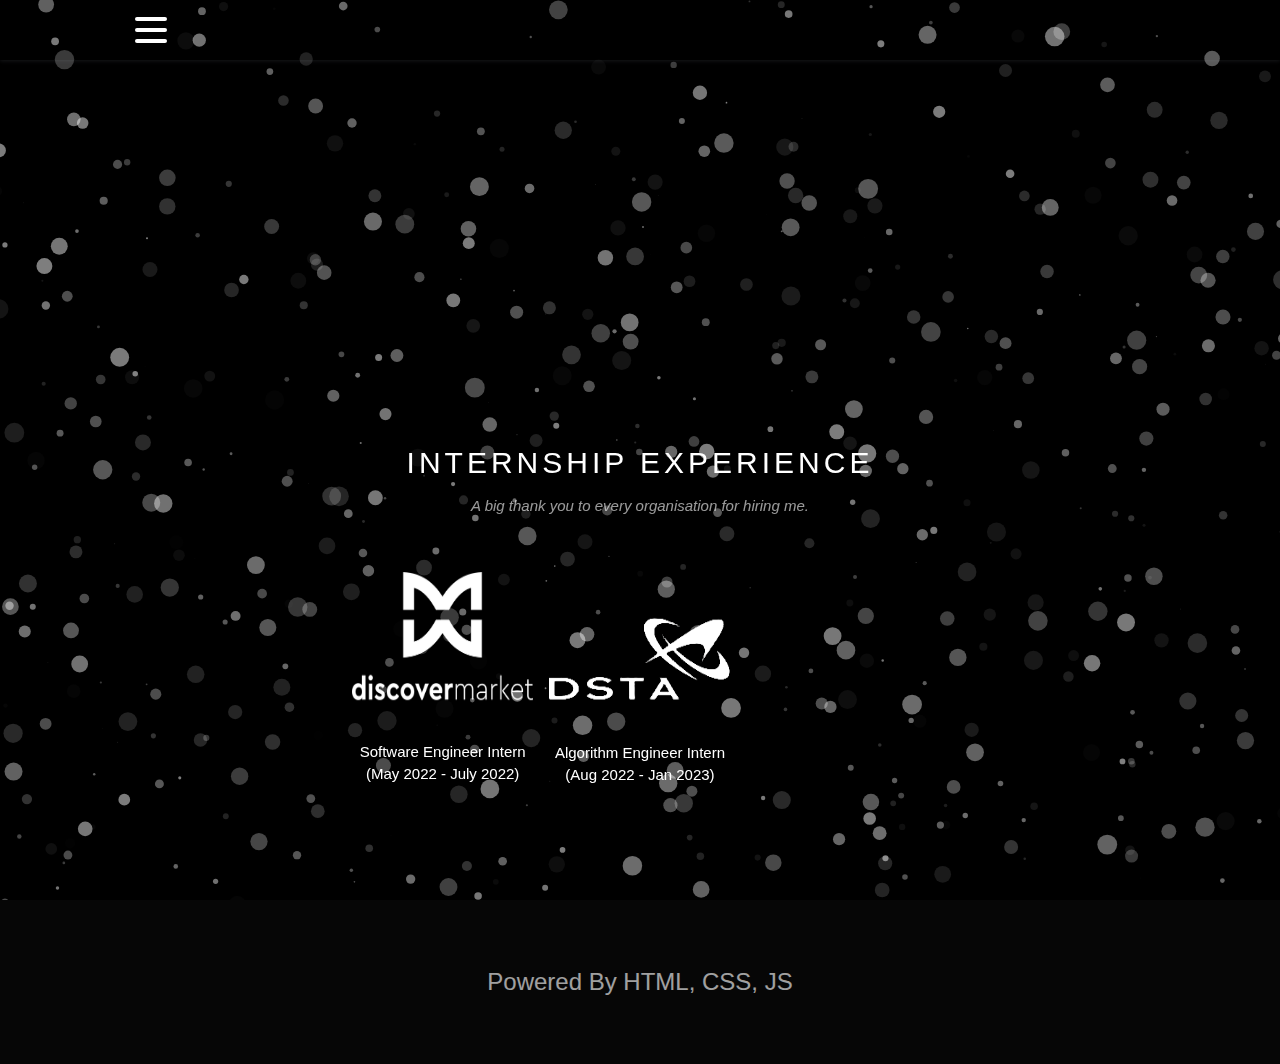
==== index.html @ fd42ff20 "GrabHack" ====
<!DOCTYPE html>
<html lang="en">
<head>
  <meta charset="UTF-8">
  <title>DSOHJH</title>
  <meta name="viewport" content="width=device-width, initial-scale=1.0, minimum-scale=1.0, maximum-scale=1.0, user-scalable=no">
  <link rel="stylesheet" media="screen" href="css/style.css">
  <link rel="stylesheet" href="https://www.w3schools.com/w3css/4/w3.css">
  <link rel="stylesheet" href="https://cdnjs.cloudflare.com/ajax/libs/font-awesome/4.7.0/css/font-awesome.min.css">
  <link rel="apple-touch-icon" sizes="180x180" href="favicon_io/apple-touch-icon.png">
  <link rel="icon" type="image/png" sizes="32x32" href="favicon_io/favicon-32x32.png">
  <link rel="icon" type="image/png" sizes="16x16" href="favicon_io/favicon-16x16.png">
  <link rel="manifest" href="favicon_io/site.webmanifest">
  <!-- <link href="https://fonts.googleapis.com/css2?family=Poppins:wght@400;600;700display=swap" rel="stylesheet"> -->
</head>
<body>
<!-- Old Navbar -->
<!-- <div class="w3-top">
    <div class="w3-bar w3-black w3-card">
      <a class="w3-bar-item w3-button w3-padding-large w3-hide-medium w3-hide-large w3-right" href="javascript:void(0)" onclick="myFunction()" title="Toggle Navigation Menu"><i class="fa fa-bars"></i></a>
      <a href="#HOME" class="w3-bar-item w3-button w3-padding-large">HOME</a>
      <a href="#EXP" class="w3-bar-item w3-button w3-padding-large">EXP</a>
      <a href="#HACK" class="w3-bar-item w3-button w3-padding-large">HACK</a>
      <a href="#SWE" class="w3-bar-item w3-button w3-padding-large w3-hide-small">SWE</a>
      <a href="#ML" class="w3-bar-item w3-button w3-padding-large w3-hide-small">ML</a>
      <a href="#ART" class="w3-bar-item w3-button w3-padding-large w3-hide-small">ART</a>
      <a href="#CONTACT" class="w3-bar-item w3-button w3-padding-large w3-hide-small">CONTACT</a>
      <div class="w3-dropdown-hover w3-hide-small">
        <button class="w3-padding-large w3-button" title="More">MORE <i class="fa fa-caret-down"></i></button>     
        <div class="w3-dropdown-content w3-bar-block w3-card-4">
          <a href="https://drive.google.com/file/d/1ecOtJ2PfTUjV5Ln-1ORLhrZiZt7FqeEf/view?usp=sharing" 
          class="w3-bar-item w3-button">Resume</a>
          <a href="https://www.linkedin.com/in/darren-soh-170999dsohjh/" 
          class="w3-bar-item w3-button">Linkedin</a>
          <a href="https://github.com/darren170999" 
          class="w3-bar-item w3-button">Github</a>
        </div>
      </div>
    </div>
  </div> -->

  <!-- Navbar on small screens (remove the onclick attribute if you want the navbar to always show on top of the content when clicking on the links) -->
<!-- <div id="navDemo" class="w3-bar-block w3-black w3-hide w3-hide-large w3-hide-medium w3-top" style="margin-top:46px">
    <a href="#HOME" class="w3-bar-item w3-button w3-padding-large" onclick="myFunction()">HOME</a>
    <a href="#EXP" class="w3-bar-item w3-button w3-padding-large" onclick="myFunction()">EXP</a>
    <a href="#HACK" class="w3-bar-item w3-button w3-padding-large" onclick="myFunction()">HACK</a>
    <a href="#SWE" class="w3-bar-item w3-button w3-padding-large" onclick="myFunction()">SWE</a>
    <a href="#ML" class="w3-bar-item w3-button w3-padding-large" onclick="myFunction()">ML</a>
    <a href="#ART" class="w3-bar-item w3-button w3-padding-large" onclick="myFunction()">ART</a>
    <a href="#CONTACT" class="w3-bar-item w3-button w3-padding-large" onclick="myFunction()">CONTACT</a>
  </div> -->


<!-- New Navbar -->
  <nav>
    <div class="navbar w3-top" >
      <div class="container nav-container">
          <input class="checkbox" type="checkbox" name="" id="" />
          <div class="hamburger-lines">
            <span class="line line1"></span>
            <span class="line line2"></span>
            <span class="line line3"></span>
          </div>  
        <div class="logo">
        </div>
        <div class="menu-items">
          <li><a href="#" style="color:White">Home</a></li>
          <li><a href="aboutme.html" style="color:White">About me</a></li>
          <li><a href="https://github.com/darren170999" style="color:White">Github</a></li>
          <li><a href="https://drive.google.com/file/d/1ecOtJ2PfTUjV5Ln-1ORLhrZiZt7FqeEf/view?usp=sharing" style="color:White">Resume</a></li>
          <li><a href="https://www.linkedin.com/in/darren-soh-170999dsohjh/" style="color:White">Contact</a></li>
        </div>
      </div>
    </div>
  </nav>


<!-- particles.js container -->
<div class="w3-black" id="HOME"></div>

<div id="particles-js">
  <div class="w3-display-middle w3-panel w3-center" style="background-color: transparent">
    <div class="centered" style="overflow:scroll; width:100%; height:800px; padding-top: 300px;">
      <div class="typewriter">
        <!-- <h1>
          <a href="" class="typewrite" data-period="2000" data-type='[ "Hi, I am Darren Soh.", My interests includes:", "Software Engineering, ", "Machine Learning, ", " and Algorithms." ]'>
            <span class="wrap"></span>
          </a>
        </h1> -->

      </div> 

      <!--#EXP-->
      <div class="w3-container w3-content w3-padding-64" >
        <h2 class="w3-wide w3-center" style="color:white">INTERNSHIP EXPERIENCE</h2>
        <p class="w3-opacity w3-center" style="color:white"><i>A big thank you to every organisation for hiring me.</i></p><br>
        <div class="w3-row-padding w3-padding-32" style="margin:0 -16px">
          <div class="w3-third w3-margin-bottom">
            <img src="/images/discover-market-logo-white-vertical.png" alt="DM Logo" style="width:100%; height:130px;" class="w3-hover-opacity">
            <br></br>
            <div class="w3-margin-top" style="color:white">Software Engineer Intern </div>
            <div class="w3-margin-bottom" style="color:white">(May 2022 - July 2022)</div>
          </div>
          <div class="w3-third w3-margin-bottom">
            <br></br>
            <img src="/images/DSTA_Logo.png" alt="DSTA Logo" style="width:100%; height:86px;" class="w3-hover-opacity">
            <br></br>
            <div class="w3-margin-top" style="color:white">Algorithm Engineer Intern </div>
            <div class="w3-margin-bottom" style="color:white">(Aug 2022 - Jan 2023)</div>
          </div>
        </div>

        <!--#HACK-->
        <div class="w3-row-padding w3-padding-32"></div>
          <h2 class="w3-wide w3-center" style="color:white">HACKATHONS!</h2>
          <p class="w3-opacity w3-center" style="color:white"><i>Won some lost many</i></p><br>
      
          <div class="w3-row-padding w3-padding-32" style="margin:0 -16px">
            <div class="w3-third w3-margin-bottom">
              <img src="/images/SCL2.jpeg" alt="New York" style="width:100%; height:130px;" class="w3-hover-opacity">
              <div class="w3-container w3-white" style="padding-bottom:20px;">
                <p><b style="color:black">Shopee Code League 2022</b></p>
                <p class="w3-opacity" style="color:black">Shopee</p>
                <p style="color:black">Leetcode kind of Algorithm Challenge (was super difficult). Mandates: Python and Java used. BFS, DFS, Dijkstra, Greedy, A-Star. Longest common Subsequence. Awarded: Participation.</p>
                <a href="https://drive.google.com/file/d/1jW_Wr0YYpkZ3CUhi3cTAJGMwhrthuwLq/view?usp=sharing" class="w3-bar-item w3-button w3-black w3-margin-top">View Certificate</a>
              </div>
            </div>
            <div class="w3-third w3-margin-bottom">
              <img src="/images/INTU.png" alt="New York" style="width:100%; height:130px;" class="w3-hover-opacity">
              <div class="w3-container w3-white" style="padding-bottom:20px;">
                <p><b style="color:black">INTUITION</b></p>
                <p class="w3-opacity" style="color:black">IEEE INTUITION v8.0 2022</p>
                <p style="color:black">Issue MC for positive ART with Bot Father Telegram. Mandates: Google Cloud ML services, Google script API. Data Augmentation. Keras Image Processing. Awarded: First Place in Open Healthcare Category.</p>
                <a href="https://drive.google.com/file/d/19cagHFVPoFpJ2CEOB6sP_PVJudmpgT_9/view" class="w3-bar-item w3-button w3-black w3-margin-top">View Certificate</a>
              </div>
            </div>
            <div class="w3-third w3-margin-bottom">
              <img src="/images/DSTA.png" alt="New York" style="width:100%; height:130px;" class="w3-hover-opacity">
              <div class="w3-container w3-white" style="padding-bottom:20px;">
                <p><b style="color:black">Today-I-Learned</b></p>
                <p class="w3-opacity" style="color:black">DSTA, BRAINHACK 2021</p>
                <p style="color:black">First Hackathon! Mandates: Data Exploratory Analysis. Data Cleaning. Model Tuning. OpenCV library. RESNET50 for Image Classification and Speech Classification. Awarded: Ninth Place in Open Category.</p>
                <a href="https://drive.google.com/file/d/1sJ4p2BCACl4KUlsreoNjLHT9EU8xatW3/view?usp=sharing" class="w3-bar-item w3-button w3-black w3-margin-top">View Certificate</a>
              </div>
            </div>
          </div>
          <!-- Second Row of Hacks -->
          <div class="w3-row-padding w3-padding-32" style="margin:0 -16px">
            <div class="w3-third w3-margin-bottom">
              <img src="/images/GrabHack.png" alt="New York" style="width:100%; height:130px;" class="w3-hover-opacity">
              <div class="w3-container w3-white" style="padding-bottom:20px;">
                <p><b style="color:black">Grab HackForGood 2022</b></p>
                <p class="w3-opacity" style="color:black">GRAB</p>
                <p style="color:black">Did Frontend for Team. Developed a feature to help Grab users donate money and groceries using Grab's infrastructure. Mandates: DOM, React-bootstrap, ReactJs, Rest APIs. Awarded: 4th place, 500usd</p>
                <a href="https://drive.google.com/file/d/1jW_Wr0YYpkZ3CUhi3cTAJGMwhrthuwLq/view?usp=sharing" class="w3-bar-item w3-button w3-black w3-margin-top">View Certificate</a>
              </div>
            </div>
          </div>
        </div>
        <!--#SWE-->
        <div class="w3-container w3-content w3-padding-64">
          <h2 class="w3-wide w3-center" style="color:white">SOFTWARE ENGINEERING PROJECTS</h2>
          <p class="w3-opacity w3-center" style="color:white"><i>Tech Stacks: React, Spring, BootStrap... </i></p><br>
      
          <div class="w3-row-padding w3-padding-32" style="margin:0 -16px">
            <div class="w3-third w3-margin-bottom" style="padding-bottom:20px;">
              <img src="/images/TicTacToe.png" alt="New York" style="width:100%; height:130px;" class="w3-hover-opacity">
              <div class="w3-container w3-white"  style="padding-bottom:20px;">
                <p><b style="color:black">Tic-Tac-Toe</b></p>
                <p class="w3-opacity" style="color:black">CS50x Harvard, Cambridge</p>
                <p style="color:black">Object Oriented Design Programming skills and built self-made sprites.(C,Love2D,Lua)</p>
                <a href="https://github.com/darren170999" class="w3-bar-item w3-button w3-black w3-margin-top">View Project</a>
              </div>
            </div>
            <div class="w3-third w3-margin-bottom" style="padding-bottom:20px;">
              <img src="/images/Sudoku.jpeg" alt="Paris" style="width:100%; height:130px;" class="w3-hover-opacity">
              <div class="w3-container w3-white" style="padding-bottom:20px;">
                <p><b style="color:black">Sudoku Auto-generation</b></p>
                <p class="w3-opacity" style="color:black">NTU</p>
                <p style="color:black">Customized Graphic User Interface. Created a puzzle generation feature.(Java)</p>
                <a href="https://github.com/darren170999" class="w3-bar-item w3-button w3-black w3-margin-top">View Project</a>
              </div>
            </div>
            <div class="w3-third w3-margin-bottom">
              <img src="/images/CrossyRoad.png" alt="San Francisco" style="width:100%; height:130px;" class="w3-hover-opacity">
              <div class="w3-container w3-white" style="padding-bottom:20px;">
                <p><b style="color:black">Crossy Road</b></p>
                <p class="w3-opacity" style="color:black">NTU</p>
                <p style="color:black">C# scripts for movements. Models made with Blender. ML Enemy.(TensorFlow, UNITY3D, Blender, C#)</p>
                <a href="https://github.com/darren170999" class="w3-bar-item w3-button w3-black w3-margin-top">View Project</a>
              </div>
            </div>
          </div>
          <!-- Second row of SWE -->
          <div class="w3-row-padding w3-padding-32" style="margin:0 -16px">
            <div class="w3-third w3-margin-bottom">
              <img src="/images/ECommerce.jpg" alt="New York" style="width:100%; height:130px;" class="w3-hover-opacity">
              <div class="w3-container w3-white" style="padding-bottom:20px;">
                <p><b style="color:black">E-commerce Website</b></p>
                <p class="w3-opacity" style="color:black">NTU</p>
                <p style="color:black">MYSQL DataBase. Webhooks. Apache Tomcat servlets.(Apache Tomcat, JavaScript, HTML, CSS, MYSQL)</p>
                <a href="https://github.com/darren170999" class="w3-bar-item w3-button w3-black w3-margin-top">View Project</a>
              </div>
            </div>
            <div class="w3-third w3-margin-bottom">
              <img src="/images/AndroidStudio.jpeg" alt="Paris" style="width:100%; height:130px;" class="w3-hover-opacity">
              <div class="w3-container w3-white" style="padding-bottom:20px;">
                <p><b style="color:black">Covid-19 Application</b></p>
                <p class="w3-opacity" style="color:black">NTU</p>
                <p style="color:black">Application to collect Covid19 Data. IP configurations. (Android Studio, Kotlin, MYSQL)</p>
                <a href="https://github.com/darren170999" class="w3-bar-item w3-button w3-black w3-margin-top">View Project</a>
              </div>
            </div>
            <div class="w3-third w3-margin-bottom">
              <img src="/images/Twilio.png" alt="San Francisco" style="width:100%; height:130px;" class="w3-hover-opacity">
              <div class="w3-container w3-white" style="padding-bottom:20px;">
                <p><b style="color:black">Twilio Chatbot</b></p>
                <p class="w3-opacity" style="color:black">Personal/Work</p>
                <p style="color:black"> Chatbot made for clients to get quotes on Whatsapp. (SpringBoot, MongoDB, Dialogflow.) </p>
                <a class="w3-bar-item w3-button w3-black w3-margin-top">In Progress</a>
              </div>
            </div>
          </div>
        </div>
        <!-- ML -->
        <div class="w3-container w3-content w3-padding-64">
          <h3 class="w3-wide w3-center" style="color:white">MACHINE LEARNING PROJECTS</h3>
          <p class="w3-opacity w3-center" style="color:white"><i>The all seeing eye of Coding</i></p><br>
      
          <div class="w3-row-padding w3-padding-32" style="margin:0 -16px">
            <div class="w3-third w3-margin-bottom">
              <img src="/images/AiTestKitchen.png" alt="Paris" style="width:100%; height:130px;" class="w3-hover-opacity">
              <div class="w3-container w3-white" style="padding-bottom:20px;">
                <p><b style="color:black">AI Test Kitchen</b></p>
                <p class="w3-opacity" style="color:black">Personal</p>
                <p style="color:black">Google's Natural Language Processing and AI development platform.</p>
                <a class="w3-bar-item w3-button w3-black w3-margin-top">In Progress</a>
              </div>
            </div>
            <div class="w3-third w3-margin-bottom">
              <img src="/images/NotNowLizards.jpeg" alt="Paris" style="width:100%; height:130px;" class="w3-hover-opacity">
              <div class="w3-container w3-white" style="padding-bottom:20px;">
                <p><b style="color:black">Not now lizards!</b></p>
                <p class="w3-opacity" style="color:black">MLDA</p>
                <p style="color:black">Sprays water when a lizard crawls by a camera(OpenCV, Arduino, ROS)</p>
                <a class="w3-bar-item w3-button w3-black w3-margin-top">In Progress</a>
              </div>
            </div>
            <div class="w3-third w3-margin-bottom">
              <img src="/images/Titanic.png" alt="San Francisco" style="width:100%; height:130px;" class="w3-hover-opacity">
              <div class="w3-container w3-white" style="padding-bottom:20px;">
                <p><b style="color:black">Titanic Disaster Prediction</b></p>
                <p class="w3-opacity" style="color:black"></p>
                <p style="color:black">Sklearn ML models, Data cleaning, Variance Testing, Feature engineering.</p>
                <a href="https://github.com/darren170999" class="w3-bar-item w3-button w3-black w3-margin-top">View Project</a>
              </div>
            </div>
          </div>
          <!-- Second Row of ML -->
          <div class="w3-row-padding w3-padding-32" style="margin:0 -16px">
            <div class="w3-third w3-margin-bottom">
              <img src="/images/MediaPipe.png" alt="San Francisco" style="width:100%; height:130px;" class="w3-hover-opacity">
              <div class="w3-container w3-white" style="padding-bottom:20px;">
                <p><b style="color:black">Basic MediaPipe</b></p>
                <p class="w3-opacity" style="color:black"></p>
                <p style="color:black">Computer Vision</p>
                <a class="w3-bar-item w3-button w3-black w3-margin-top">In Progress</a>
              </div>
            </div>
          </div>
        </div>
        <!-- Contact -->
        <div class="w3-container w3-content w3-padding-64">
          <h4 class="w3-wide w3-center" style="color:white">CONTACT</h4>
          <p class="w3-opacity w3-center" style="color:white"><i>You have scrolled this far! Thanks for visiting!</i></p>
          <div class="w3-row w3-padding-32">
            <div class="w3-half w3-container w3-margin-bottom">
              <i class="fa fa-map-marker" style="width:30px;color:white"></i> 
              <p style="color: white;">Singapore, SG</p>
              <br>
              <i class="fa fa-phone" style="width:30px;color:white"></i> 
              <p style="color: white;">Phone: +65 9018 1182</p>
              <br>
            </div>
            <div class="w3-half w3-container w3-margin-bottom">
              <i class="fa fa-university" style="width:30px;color:white"></i> 
              <p style="color: white;">Nanyang Technological University</p>
              <br>
              <i class="fa fa-envelope" style="width:30px;color:white"> </i> 
              <p style="color: white;">Email: DSOH010@e.ntu.edu.sg</p>
              <br>
            </div>
          </div>
        </div>
      </div>
    </div>
  </div>
</div>

<!-- 
<br></br> -->
<!-- #ART -->

<!-- <div class="w3-black" id="ART"></div> -->

<!-- <iframe src="https://hubs.mozilla.com/ZBwTESQ?embed_token=a84a4e4fdf664dea5c7f57d0484f9474" style="text-align:center; width: 1400px; height: 768px;" allow="microphone; camera; vr; speaker;"></iframe> -->



<!-- Footer -->
<footer class="w3-container w3-padding-64 w3-center w3-opacity w3-black w3-xlarge">
  <!-- <i class="fa fa-facebook-official w3-hover-opacity" style="width:30px;color:white"></i>
  <i class="fa fa-instagram w3-hover-opacity" style="width:30px;color:white"></i>
  <i class="fa fa-linkedin w3-hover-opacity" style="width:30px;color:white"></i> -->
  <h7>Powered By HTML, CSS, JS</h7>
</footer>

<!-- scripts -->
<script src="../particles.js"></script>
<script src="js/app.js"></script>
<script
function myFunction() {
    var x = document.getElementById("navDemo");
    if (x.className.indexOf("w3-show") == -1) {
      x.className += " w3-show";
    } else { 
      x.className = x.className.replace(" w3-show", "");
    }
  }>
</script>

</html>
</body>
---- css/style.css ----
html,body,div,span,object,iframe,h1,h2,h3,h4,h5,h6,p,blockquote,pre,abbr,address,cite,code,del,dfn,em,img,ins,kbd,q,samp,small,strong,sub,sup,var,b,i,dl,dt,dd,ol,ul,li,fieldset,form,label,legend,table,caption,tbody,tfoot,thead,tr,th,td,article,aside,canvas,details,figcaption,figure,footer,header,hgroup,menu,nav,section,summary,time,mark,audio,video{margin:0;padding:0;border:0;outline:0;font-size:100%;vertical-align:baseline;background:transparent}
   body{line-height:1}
   article,aside,details,figcaption,figure,footer,header,hgroup,menu,nav,section{display:block}
   nav ul{list-style:none}
   blockquote,q{quotes:none}
   blockquote:before,blockquote:after,q:before,q:after{content:none}
   a{margin:0;padding:0;font-size:100%;vertical-align:baseline;background:transparent;text-decoration:none}
   mark{background-color:#ff9;color:#000;font-style:italic;font-weight:bold}
   del{text-decoration:line-through}
   abbr[title],dfn[title]{border-bottom:1px dotted;cursor:help}
   table{border-collapse:collapse;border-spacing:0}
   hr{display:block;height:1px;border:0;border-top:1px solid #ccc;margin:1em 0;padding:0}
   input,select{vertical-align:middle}
   li{list-style:none}
   
   html,body{ 
       width:100%;
       height:100%;
       background:#111;
   }
   
   html{
     -webkit-tap-highlight-color: rgba(0, 0, 0, 0);
   }
   
   body{
     font:normal 75% Arial, Helvetica, sans-serif;
   }
   
   canvas{
     display:block;
     vertical-align:bottom;
   }
   
   .count-particles{
     background: #000022;
     position: absolute;
     top: 48px;
     left: 0;
     width: 80px;
     color: #13E8E9;
     font-size: .8em;
     text-align: left;
     text-indent: 4px;
     line-height: 14px;
     padding-bottom: 2px;
     font-family: Helvetica, Arial, sans-serif;
     font-weight: bold;
   }
   
   .js-count-particles{
     font-size: 1.1em;
   }
   
   #stats,
   .count-particles{
     -webkit-user-select: none;
     margin-top: 5px;
     margin-left: 5px;
   }
   
   #stats{
     border-radius: 3px 3px 0 0;
     overflow: hidden;
   }
   
   .count-particles{
     border-radius: 0 0 3px 3px;
   }
   
   /* ---- particles.js container ---- */
   #particles-js{
     width: 100%;
     height: 100%;
     background-color: #000000;
     background-image: url('');
     background-size: cover;
     background-position: 50% 50%;
     background-repeat: no-repeat;
   }

   .output {
    text-align:center;
    font-family: 'Source Code Pro', monospace;
    color:white;
  }

element.style {
  inline-size: 300px;
  overflow-wrap: break-word;
}


/* DEMO-SPECIFIC STYLES */

/* Images */
img {
  height: auto;
  width: 100%;
  vertical-align: middle;
}

.pics_in_a_row {
  display: flex;
}


/* Aaaand just some general styling. */

*, *:before, *:after {
  box-sizing: border-box;
}

/* new navbar */

@import url("https://fonts.googleapis.com/css2?family=Poppins:ital,wght@0,100;0,200;0,300;0,400;0,500;0,600;0,700;0,800;0,900;1,100;1,200;1,300;1,400;1,500;1,600;1,700;1,800;1,900&display=swap");

* {
  margin: 0;
  padding: 0;
  box-sizing: border-box;
}

body {
  font-family: "Poppins", sans-serif;
}

.container {
  max-width: 1050px;
  width: 90%;
  margin: auto;
}

.navbar {
  width: 100%;
  box-shadow: 0 1px 4px rgb(146 161 176 / 15%);
}

.nav-container {
  display: flex;
  justify-content: space-between;
  align-items: center;
  height: 62px;
}

.navbar .menu-items {
  display: flex;
}

.navbar .nav-container li {
  list-style: none;
}

.navbar .nav-container a {
  text-decoration: none;
  color: #0e2431;
  font-weight: 500;
  font-size: 1.2rem;
  padding: 0.7rem;
}

.navbar .nav-container a:hover{
    font-weight: bolder;
}

.nav-container {
  display: block;
  position: relative;
  height: 60px;
}

.nav-container .checkbox {
  position: absolute;
  display: block;
  height: 32px;
  width: 32px;
  top: 20px;
  left: 20px;
  z-index: 5;
  opacity: 0;
  cursor: pointer;
}

.nav-container .hamburger-lines {
  display: block;
  height: 26px;
  width: 32px;
  position: absolute;
  top: 17px;
  left: 20px;
  z-index: 2;
  display: flex;
  flex-direction: column;
  justify-content: space-between;
}

.nav-container .hamburger-lines .line {
  display: block;
  height: 4px;
  width: 100%;
  border-radius: 10px;
  background: #FFFFFF;
}

.nav-container .hamburger-lines .line1 {
  transform-origin: 0% 0%;
  transition: transform 0.4s ease-in-out;
}

.nav-container .hamburger-lines .line2 {
  transition: transform 0.2s ease-in-out;
}

.nav-container .hamburger-lines .line3 {
  transform-origin: 0% 100%;
  transition: transform 0.4s ease-in-out;
}

.navbar .menu-items {
  padding-top: 55px;
  box-shadow: inset 0 0 2000px rgba(255, 255, 255);
  height: 100vh;
  width: 100%;
  transform: translate(-150%);
  display: flex;
  flex-direction: column;
  margin-left: 0px;
  padding-left: 0px;
  transition: transform 0.8s ease-in-out;
  text-align: center;
}

.navbar .menu-items li {
  margin-bottom: 1.2rem;
  font-size: 1.5rem;
  font-weight: 500;
}

.logo {
  position: absolute;
  top: 5px;
  right: 15px;
  font-size: 1.2rem;
  color: #000000;
}

.nav-container input[type="checkbox"]:checked ~ .menu-items {
  transform: translateX(0);
}

.nav-container input[type="checkbox"]:checked ~ .hamburger-lines .line1 {
  transform: rotate(45deg);
}

.nav-container input[type="checkbox"]:checked ~ .hamburger-lines .line2 {
  transform: scaleY(0);
}

.nav-container input[type="checkbox"]:checked ~ .hamburger-lines .line3 {
  transform: rotate(-45deg);
}

.nav-container input[type="checkbox"]:checked ~ .logo{
  display: none;
}

.flip-card {
  background-color: transparent;
  width: 300px;
  height: 300px;
  perspective: 1000px;
}

.flip-card-inner {
  position: relative;
  width: 100%;
  height: 100%;
  text-align: center;
  transition: transform 0.6s;
  transform-style: preserve-3d;
  box-shadow: 0 4px 8px 0 rgba(0,0,0,0.2);
}

.flip-card:hover .flip-card-inner {
  transform: rotateY(180deg);
}

.flip-card-front, .flip-card-back {
  position: absolute;
  width: 100%;
  height: 100%;
  -webkit-backface-visibility: hidden;
  backface-visibility: hidden;
}

.flip-card-front {
  background-color: #bbb;
  color: black;
}

.flip-card-back {
  background-color: #ffffff;
  color: rgb(0, 0, 0);
  transform: rotateY(180deg);
}
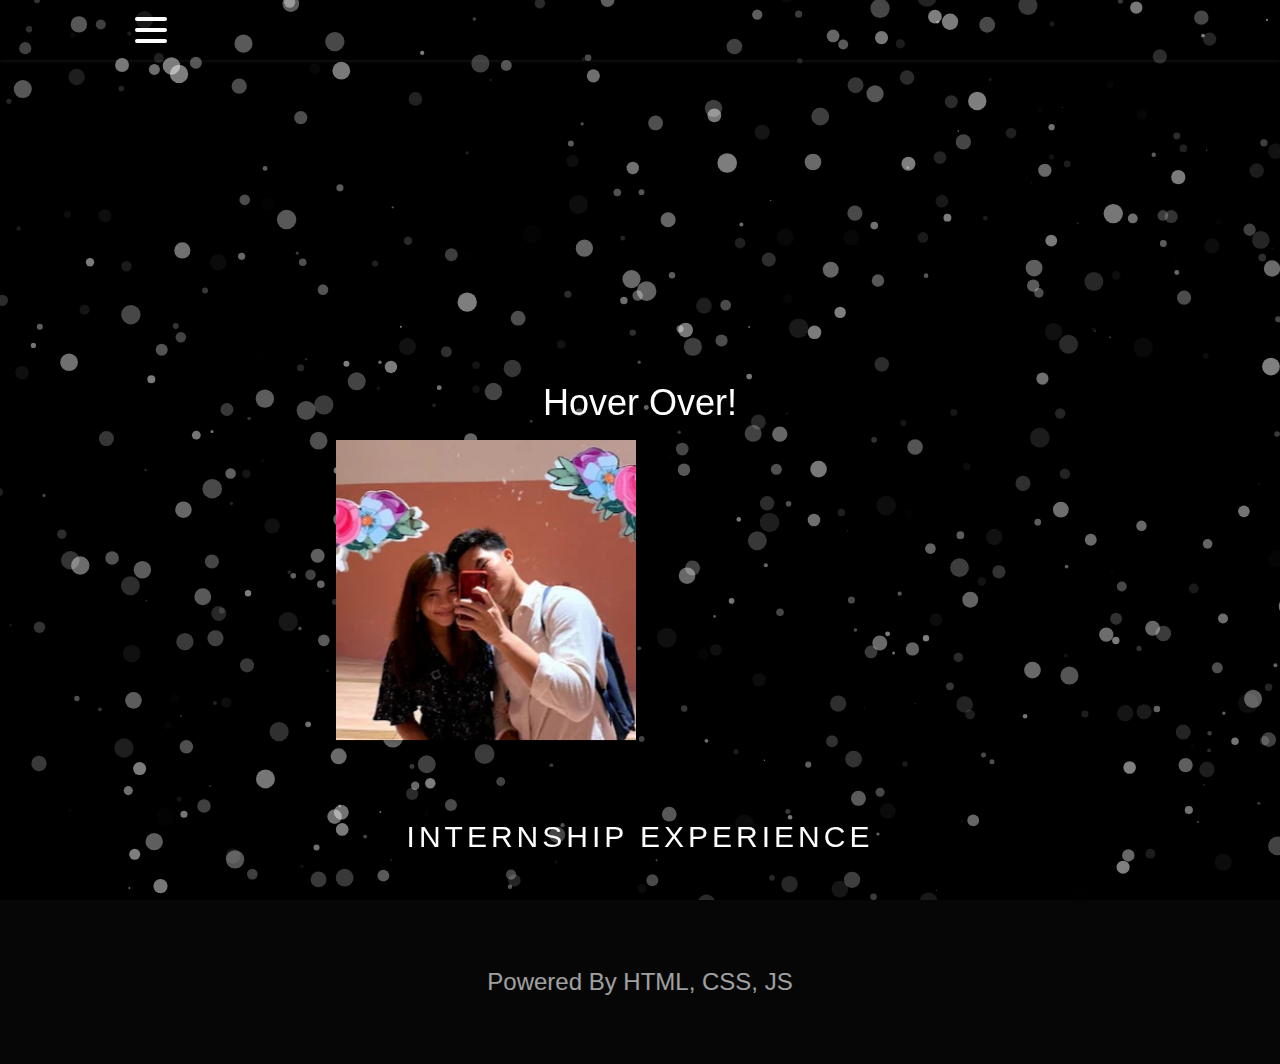
==== commit 59c7e0c1: "Update index.html" ====
--- a/index.html
+++ b/index.html
@@ -81,14 +81,21 @@
 <div id="particles-js">
   <div class="w3-display-middle w3-panel w3-center" style="background-color: transparent">
     <div class="centered" style="overflow:scroll; width:100%; height:800px; padding-top: 300px;">
-      <div class="typewriter">
-        <!-- <h1>
-          <a href="" class="typewrite" data-period="2000" data-type='[ "Hi, I am Darren Soh.", My interests includes:", "Software Engineering, ", "Machine Learning, ", " and Algorithms." ]'>
-            <span class="wrap"></span>
-          </a>
-        </h1> -->
-
-      </div> 
+      <h1 style="color:white;">Hover Over!</h1>
+      <div class="flip-card">
+        <div class="flip-card-inner">
+            <div class="flip-card-front">
+                <img src="images/avatar.png" alt="Avatar" style="width:300px;height:300px;">
+            </div>
+            <div class="flip-card-back">
+                <h1>
+                    <a href="" class="typewrite" style="color:rgb(0, 0, 0)" data-period="2000" data-type='[ "Hi, I am Darren Soh.", "My aspirations include:", "Software Engineering.", "Algorithm Engineering." ]'>
+                    <span class="wrap"></span>
+                    </a>
+                </h1>
+            </div>
+        </div>
+      </div>
 
       <!--#EXP-->
       <div class="w3-container w3-content w3-padding-64" >
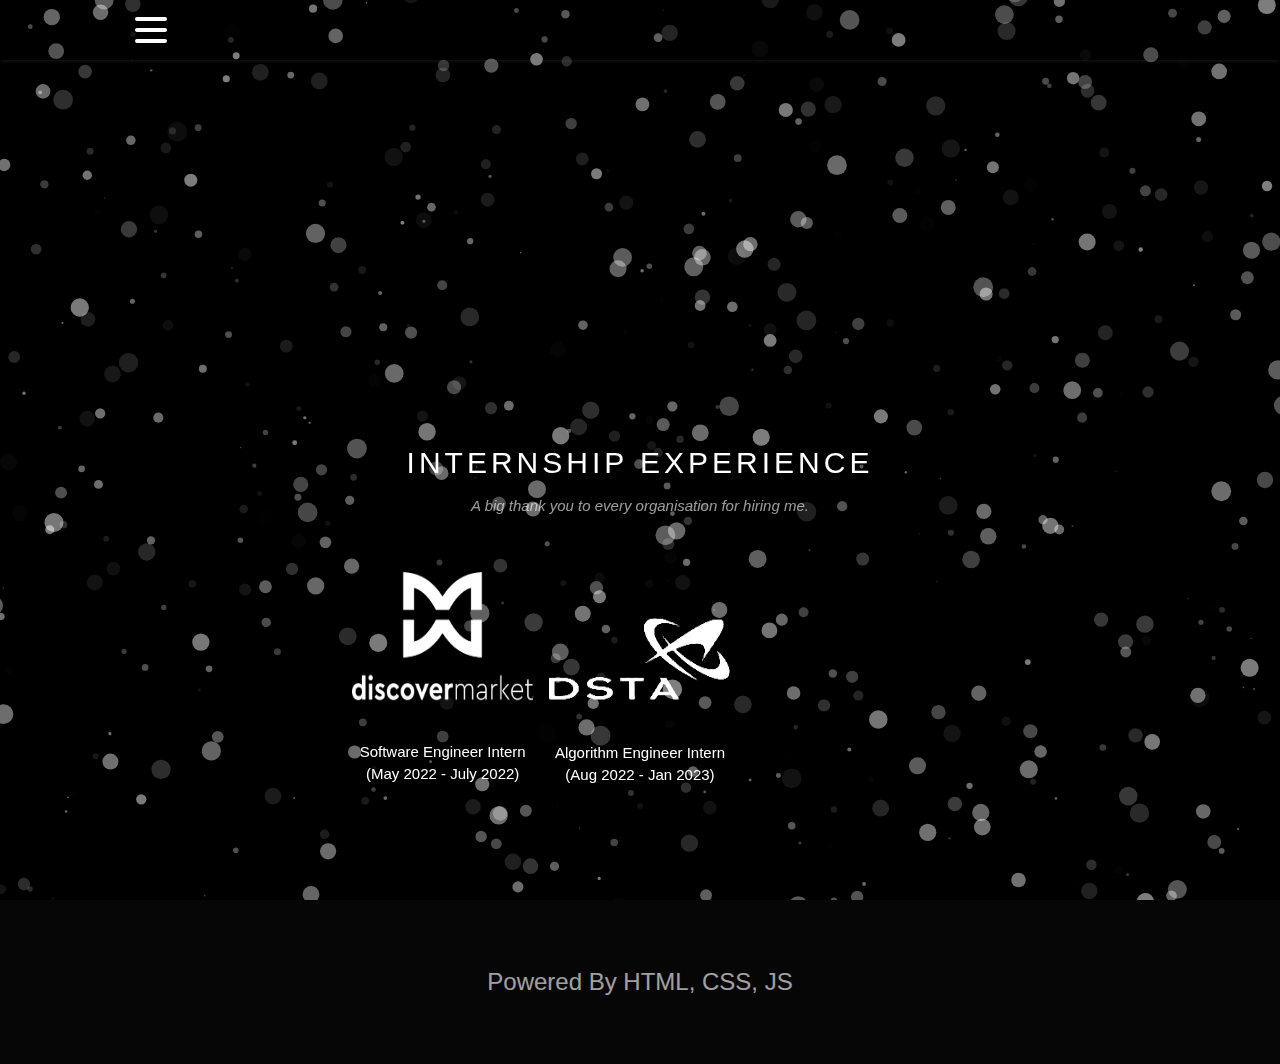
==== commit e186c5ef: "Update index.html" ====
--- a/index.html
+++ b/index.html
@@ -81,21 +81,6 @@
 <div id="particles-js">
   <div class="w3-display-middle w3-panel w3-center" style="background-color: transparent">
     <div class="centered" style="overflow:scroll; width:100%; height:800px; padding-top: 300px;">
-      <h1 style="color:white;">Hover Over!</h1>
-      <div class="flip-card">
-        <div class="flip-card-inner">
-            <div class="flip-card-front">
-                <img src="images/avatar.png" alt="Avatar" style="width:300px;height:300px;">
-            </div>
-            <div class="flip-card-back">
-                <h1>
-                    <a href="" class="typewrite" style="color:rgb(0, 0, 0)" data-period="2000" data-type='[ "Hi, I am Darren Soh.", "My aspirations include:", "Software Engineering.", "Algorithm Engineering." ]'>
-                    <span class="wrap"></span>
-                    </a>
-                </h1>
-            </div>
-        </div>
-      </div>
 
       <!--#EXP-->
       <div class="w3-container w3-content w3-padding-64" >
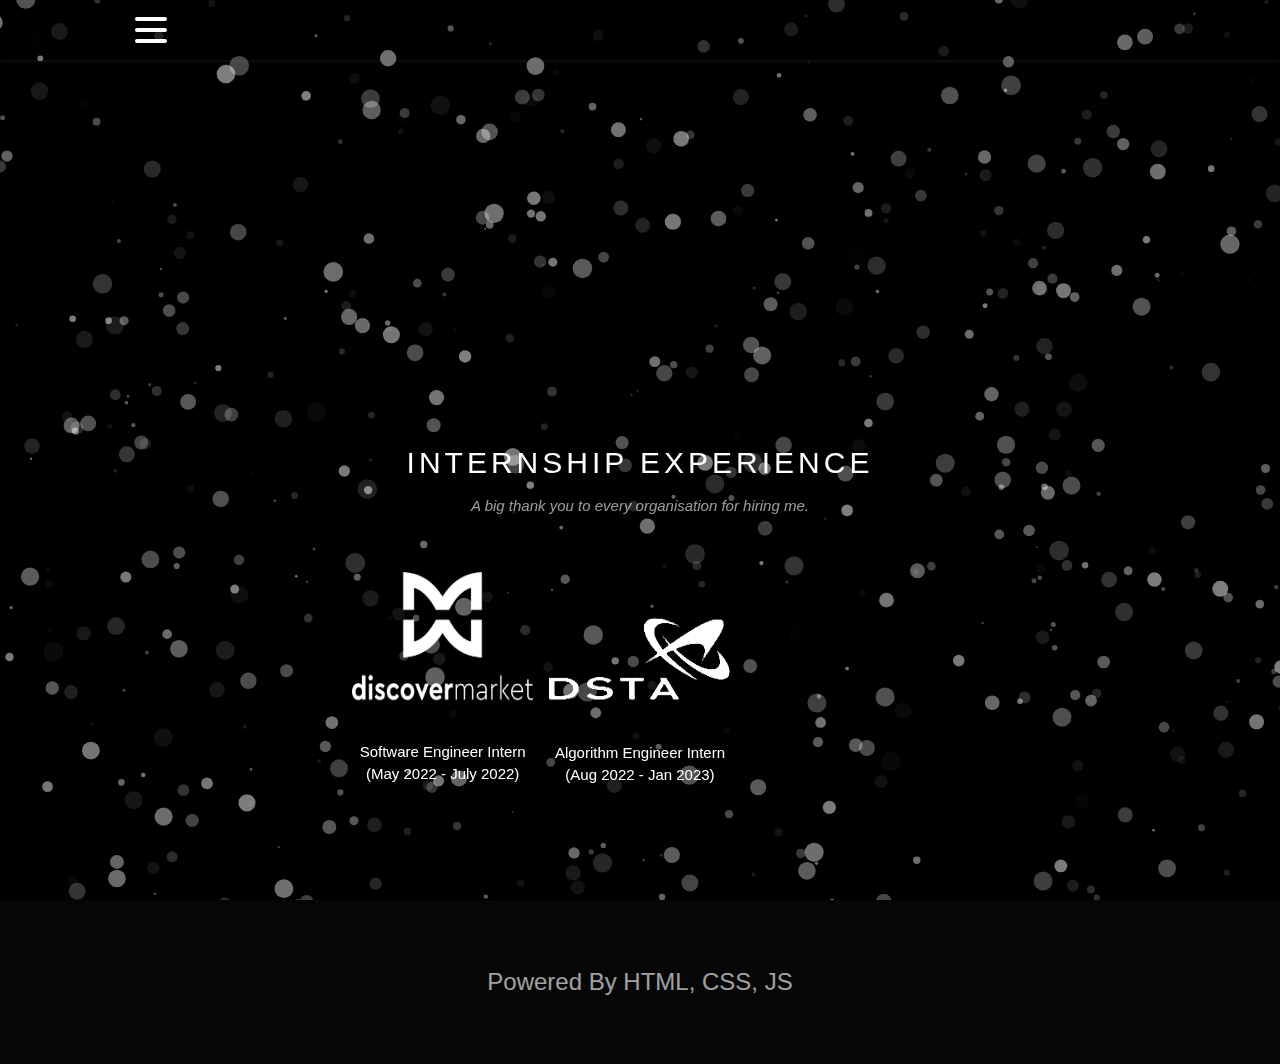
==== commit daa1a4c4: "fix link" ====
--- a/index.html
+++ b/index.html
@@ -144,7 +144,7 @@
                 <p><b style="color:black">Grab HackForGood 2022</b></p>
                 <p class="w3-opacity" style="color:black">GRAB</p>
                 <p style="color:black">Did Frontend for Team. Developed a feature to help Grab users donate money and groceries using Grab's infrastructure. Mandates: DOM, React-bootstrap, ReactJs, Rest APIs. Awarded: 4th place, 500usd</p>
-                <a href="https://drive.google.com/file/d/1jW_Wr0YYpkZ3CUhi3cTAJGMwhrthuwLq/view?usp=sharing" class="w3-bar-item w3-button w3-black w3-margin-top">View Certificate</a>
+                <a href="https://grabdonate-production.web.app/home" class="w3-bar-item w3-button w3-black w3-margin-top">View Project</a>
               </div>
             </div>
           </div>
--- a/css/style.css
+++ b/css/style.css
@@ -1,4 +1,4 @@
-
+/* Generic Styling */
    html,body,div,span,object,iframe,h1,h2,h3,h4,h5,h6,p,blockquote,pre,abbr,address,cite,code,del,dfn,em,img,ins,kbd,q,samp,small,strong,sub,sup,var,b,i,dl,dt,dd,ol,ul,li,fieldset,form,label,legend,table,caption,tbody,tfoot,thead,tr,th,td,article,aside,canvas,details,figcaption,figure,footer,header,hgroup,menu,nav,section,summary,time,mark,audio,video{margin:0;padding:0;border:0;outline:0;font-size:100%;vertical-align:baseline;background:transparent}
    body{line-height:1}
    article,aside,details,figcaption,figure,footer,header,hgroup,menu,nav,section{display:block}
@@ -30,9 +30,12 @@
    
    canvas{
      display:block;
-     vertical-align:bottom;
-   }
-   
+     margin:0;
+     padding:0;
+     /* vertical-align:bottom; */
+   }
+   /* Count Particles if needed */
+/*    
    .count-particles{
      background: #000022;
      position: absolute;
@@ -51,7 +54,7 @@
    
    .js-count-particles{
      font-size: 1.1em;
-   }
+   } */
    
    #stats,
    .count-particles{
@@ -69,8 +72,8 @@
      border-radius: 0 0 3px 3px;
    }
    
-   /* ---- particles.js container ---- */
-   #particles-js{
+/* ---- particles.js container ---- */
+   #particles-js, canvas{
      width: 100%;
      height: 100%;
      background-color: #000000;
@@ -218,8 +221,8 @@
 }
 
 .navbar .menu-items {
-  padding-top: 55px;
-  box-shadow: inset 0 0 2000px rgba(255, 255, 255);
+  padding-top: 77px;
+  box-shadow: inset 0 0 2000px rgba(0, 0, 0);
   height: 100vh;
   width: 100%;
   transform: translate(-150%);
@@ -228,7 +231,7 @@
   margin-left: 0px;
   padding-left: 0px;
   transition: transform 0.8s ease-in-out;
-  text-align: center;
+  text-align: left;
 }
 
 .navbar .menu-items li {
@@ -264,7 +267,7 @@
 .nav-container input[type="checkbox"]:checked ~ .logo{
   display: none;
 }
-
+/* Flip Card */
 .flip-card {
   background-color: transparent;
   width: 300px;
@@ -303,4 +306,5 @@
   background-color: #ffffff;
   color: rgb(0, 0, 0);
   transform: rotateY(180deg);
-}+}
+/* Party popping */
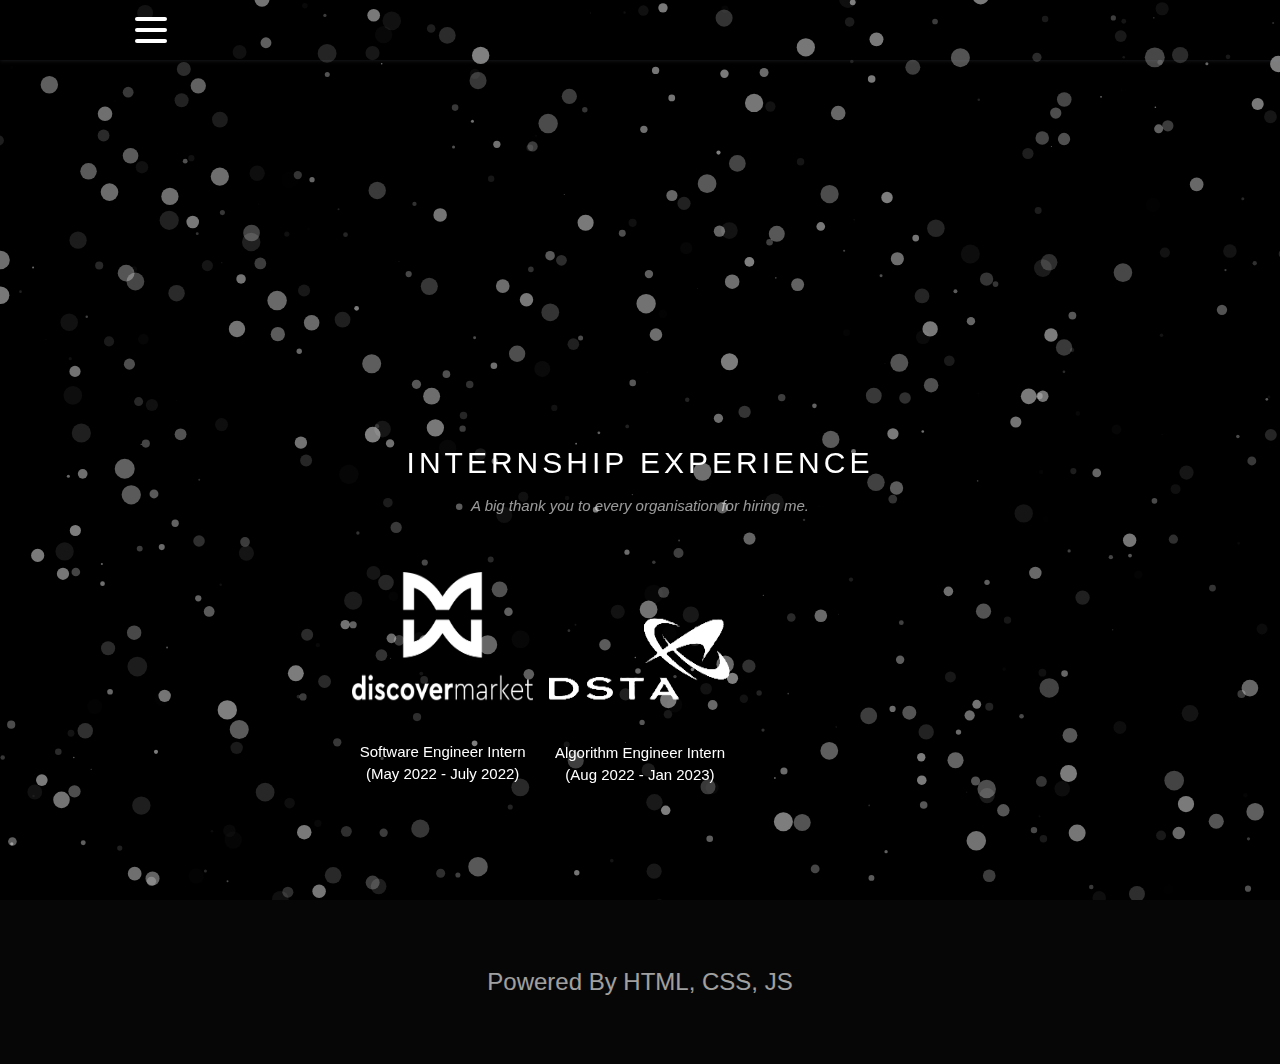
==== commit ba465fff: "Update index.html" ====
--- a/index.html
+++ b/index.html
@@ -178,7 +178,7 @@
               <div class="w3-container w3-white" style="padding-bottom:20px;">
                 <p><b style="color:black">Crossy Road</b></p>
                 <p class="w3-opacity" style="color:black">NTU</p>
-                <p style="color:black">C# scripts for movements. Models made with Blender. ML Enemy.(TensorFlow, UNITY3D, Blender, C#)</p>
+                <p style="color:black">C# scripts for movements. Models made with Blender. ML Enemy.(TensorFlow, UNITY3D, Blender)</p>
                 <a href="https://github.com/darren170999" class="w3-bar-item w3-button w3-black w3-margin-top">View Project</a>
               </div>
             </div>
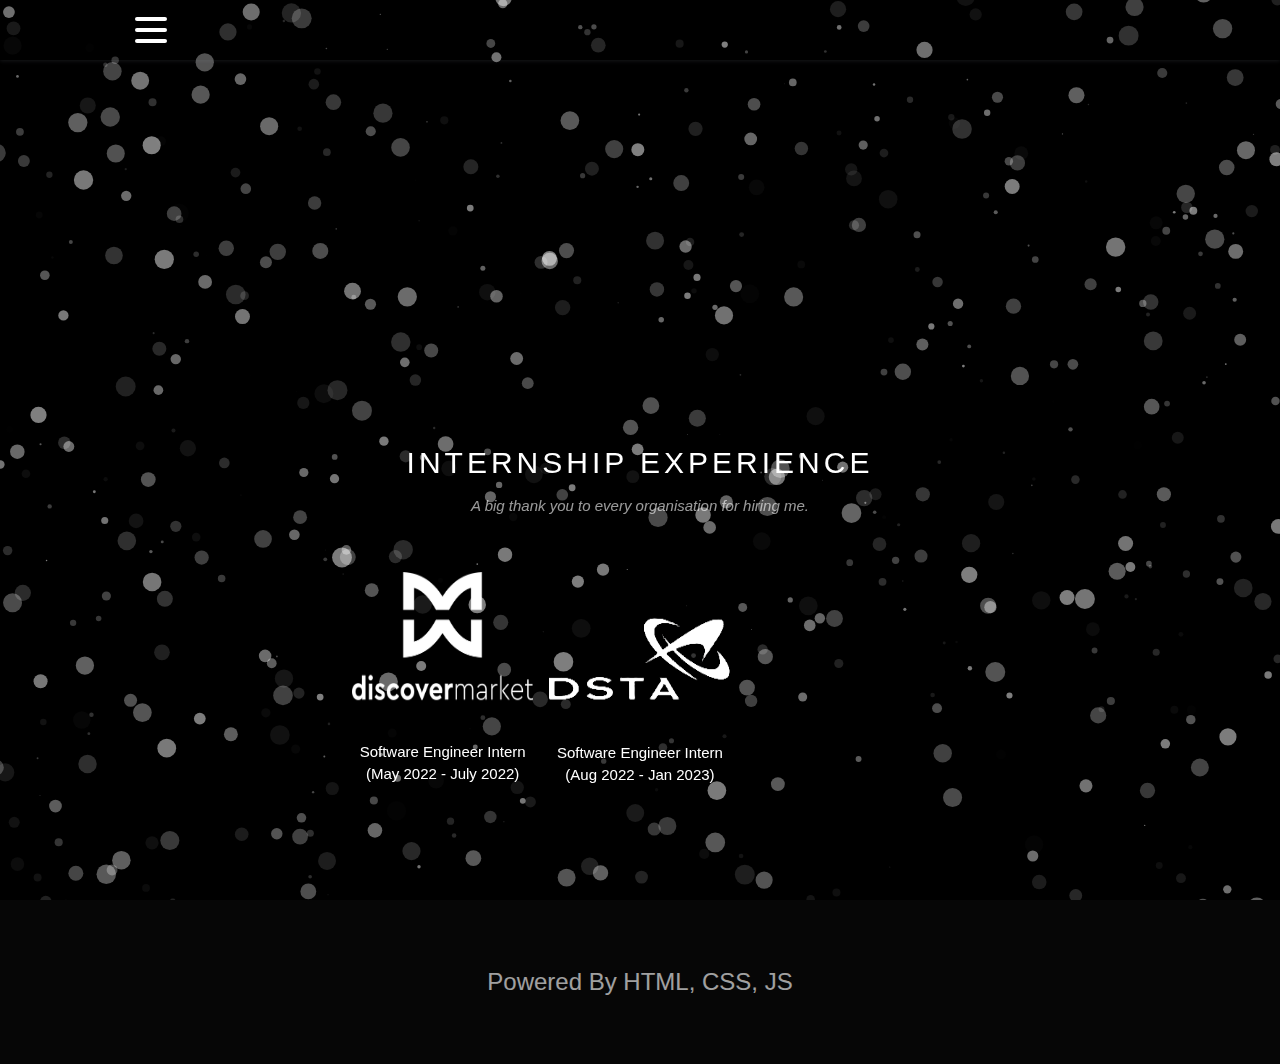
==== commit 3fbd1086: "update job" ====
--- a/index.html
+++ b/index.html
@@ -97,7 +97,7 @@
             <br></br>
             <img src="/images/DSTA_Logo.png" alt="DSTA Logo" style="width:100%; height:86px;" class="w3-hover-opacity">
             <br></br>
-            <div class="w3-margin-top" style="color:white">Algorithm Engineer Intern </div>
+            <div class="w3-margin-top" style="color:white">Software Engineer Intern </div>
             <div class="w3-margin-bottom" style="color:white">(Aug 2022 - Jan 2023)</div>
           </div>
         </div>
--- a/css/style.css
+++ b/css/style.css
@@ -86,7 +86,7 @@
    .output {
     text-align:center;
     font-family: 'Source Code Pro', monospace;
-    color:white;
+    color:rgb(255, 255, 255);
   }
 
 element.style {
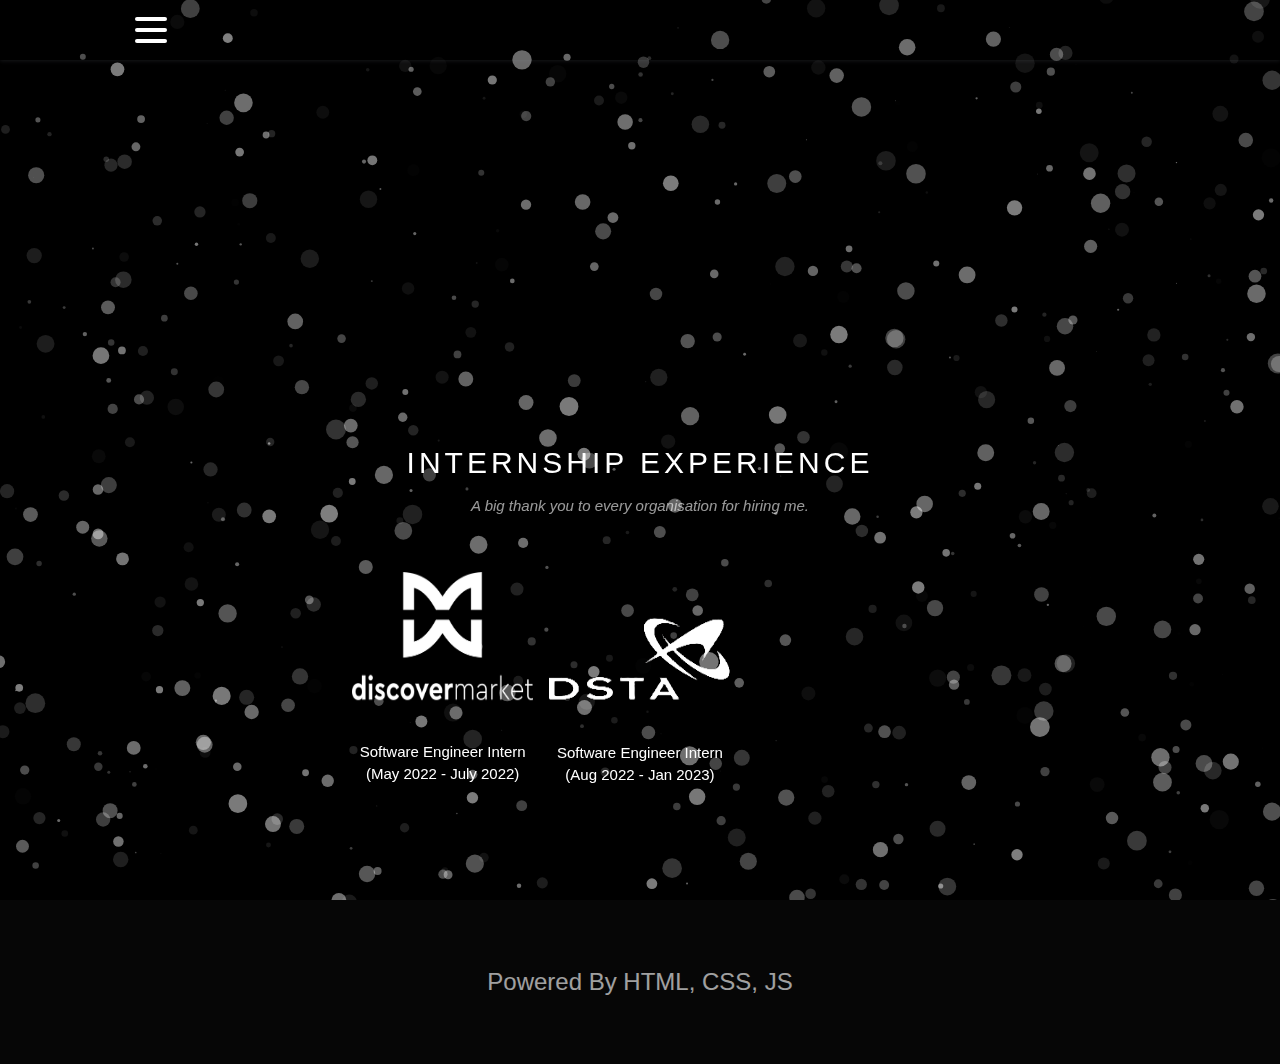
==== commit fac7dfaf: "Update index.html" ====
--- a/index.html
+++ b/index.html
@@ -67,7 +67,7 @@
           <li><a href="#" style="color:White">Home</a></li>
           <li><a href="aboutme.html" style="color:White">About me</a></li>
           <li><a href="https://github.com/darren170999" style="color:White">Github</a></li>
-          <li><a href="https://drive.google.com/file/d/1ecOtJ2PfTUjV5Ln-1ORLhrZiZt7FqeEf/view?usp=sharing" style="color:White">Resume</a></li>
+          <li><a href="https://drive.google.com/file/d/1vuJKJUvjknEqeLuOjL8LojjyweD6KoTy/view?usp=sharing" style="color:White">Resume</a></li>
           <li><a href="https://www.linkedin.com/in/darren-soh-170999dsohjh/" style="color:White">Contact</a></li>
         </div>
       </div>
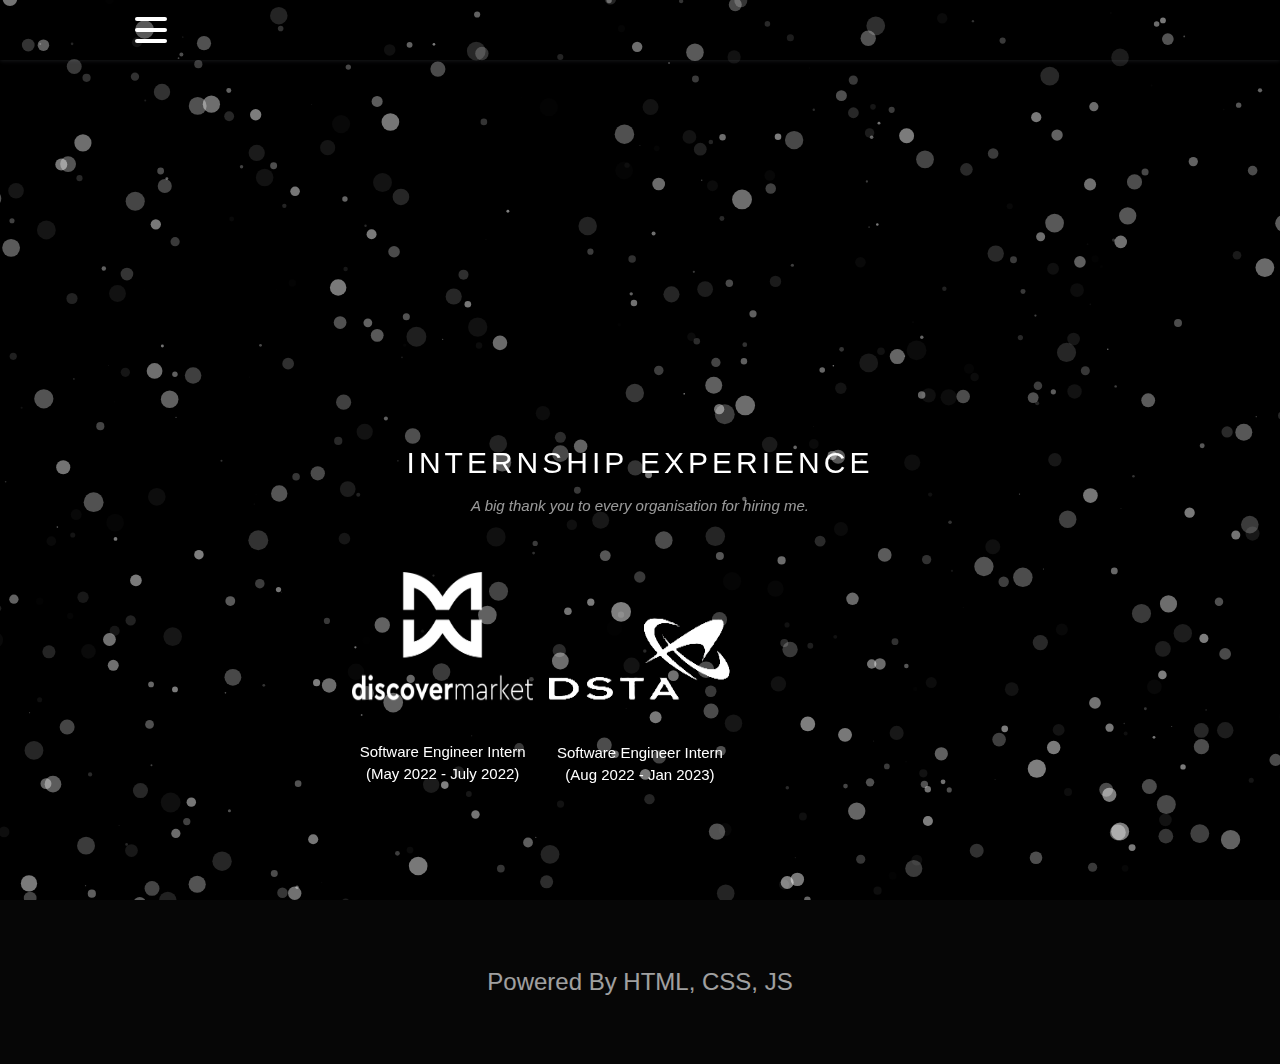
==== commit 882a7272: "Update index.html" ====
--- a/index.html
+++ b/index.html
@@ -28,7 +28,7 @@
       <div class="w3-dropdown-hover w3-hide-small">
         <button class="w3-padding-large w3-button" title="More">MORE <i class="fa fa-caret-down"></i></button>     
         <div class="w3-dropdown-content w3-bar-block w3-card-4">
-          <a href="https://drive.google.com/file/d/1ecOtJ2PfTUjV5Ln-1ORLhrZiZt7FqeEf/view?usp=sharing" 
+          <a href="https://drive.google.com/file/d/1vuJKJUvjknEqeLuOjL8LojjyweD6KoTy/view?usp=sharing" 
           class="w3-bar-item w3-button">Resume</a>
           <a href="https://www.linkedin.com/in/darren-soh-170999dsohjh/" 
           class="w3-bar-item w3-button">Linkedin</a>
@@ -322,4 +322,4 @@
 </script>
 
 </html>
-</body>+</body>
